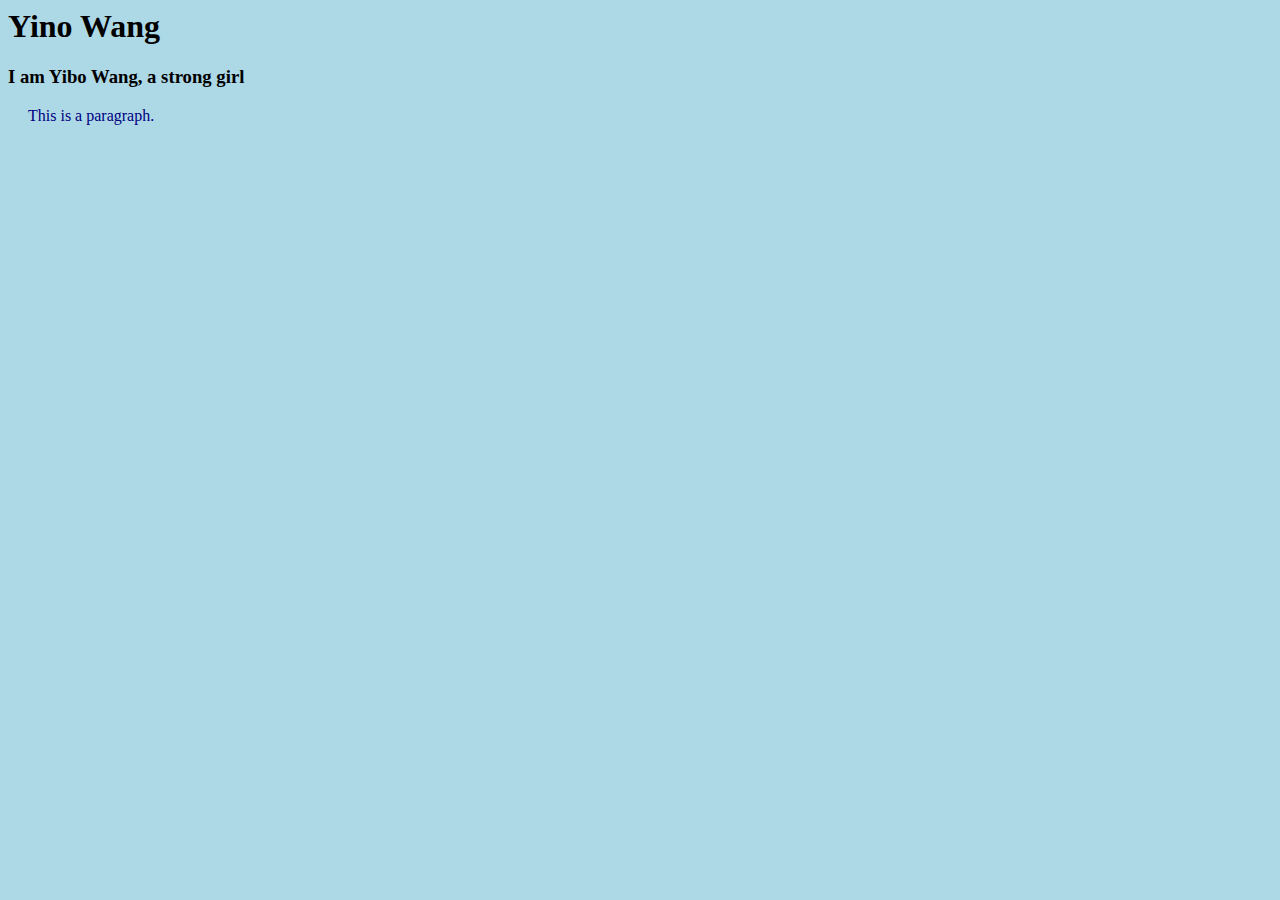
==== aboutme.html @ b3b41f00 "Add files via upload" ====
<html>
<head>
    
<style>
body {
  background-color: linen;
}
</style>
    <link rel="stylesheet" href="mystyle.css">
<title>About Me</title>
</head>
<body>
<h1>Yino Wang</h1>
<h3>I am Yibo Wang, a strong girl</h3>
    <p>This is a paragraph.</p>


</body>
</html>
---- mystyle.css ----
body {
  background-color: lightblue;
}

p {
  color: navy;
  margin-left: 20px;
}
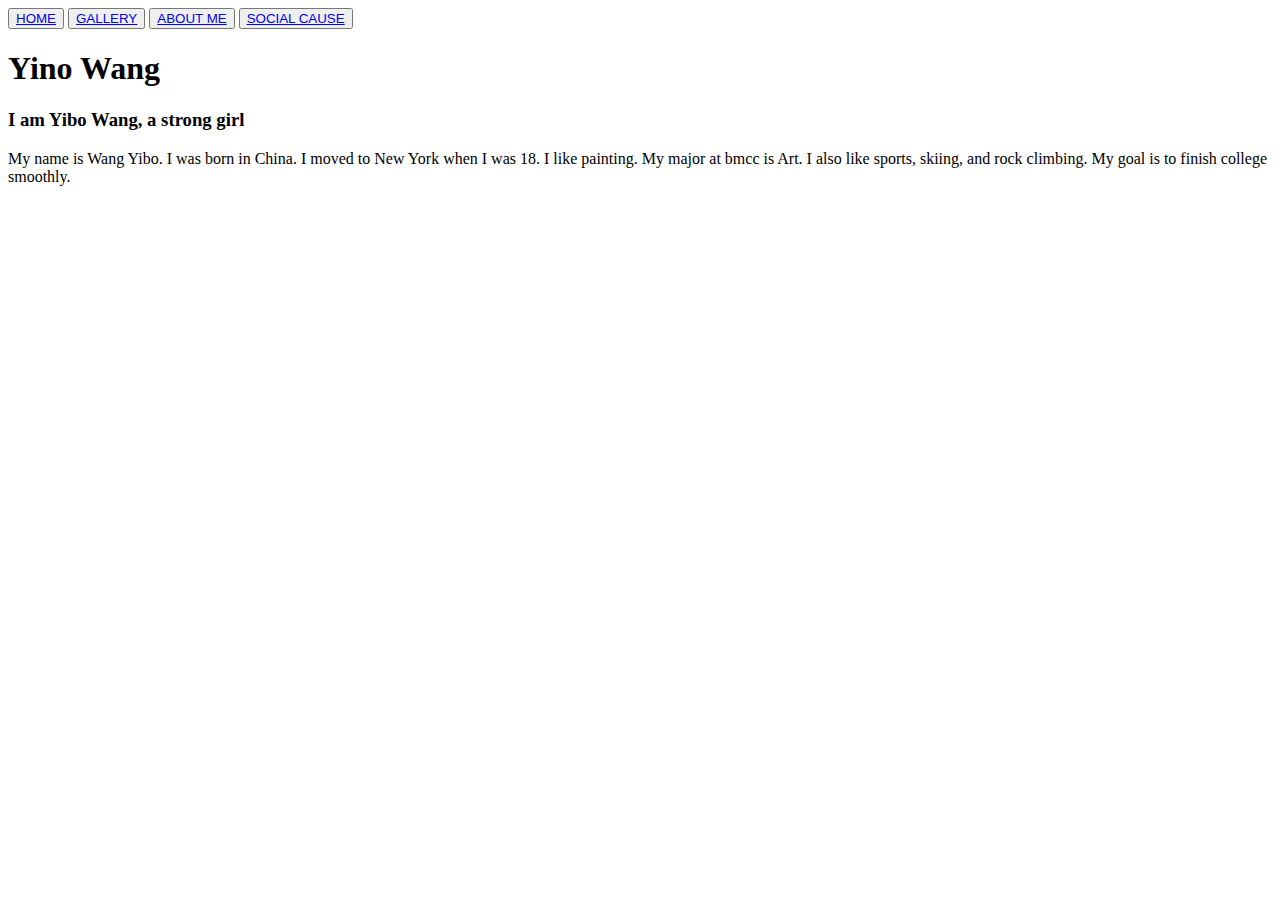
==== commit 7389341f: "Add files via upload" ====
--- a/aboutme.html
+++ b/aboutme.html
@@ -1,18 +1,21 @@
 <html>
 <head>
     
-<style>
-body {
-  background-color: linen;
-}
-</style>
-    <link rel="stylesheet" href="mystyle.css">
+
+    <link rel="stylesheet" href="style.css">
 <title>About Me</title>
 </head>
 <body>
+    
+ <button class="button"> <a href="index.html">HOME</a></button>
+<button class="button"> <a href="gallery.html">GALLERY</a></button>
+<button class="button"> <a href="aboutme.html">ABOUT ME</a></button>
+<button class="button"> <a href="psa.html">SOCIAL CAUSE</a></button>
+
+
 <h1>Yino Wang</h1>
 <h3>I am Yibo Wang, a strong girl</h3>
-    <p>This is a paragraph.</p>
+ <p>My name is Wang Yibo. I was born in China. I moved to New York when I was 18. I like painting. My major at bmcc is Art. I also like sports, skiing, and rock climbing. My goal is to finish college smoothly.</p>
 
 
 </body>
